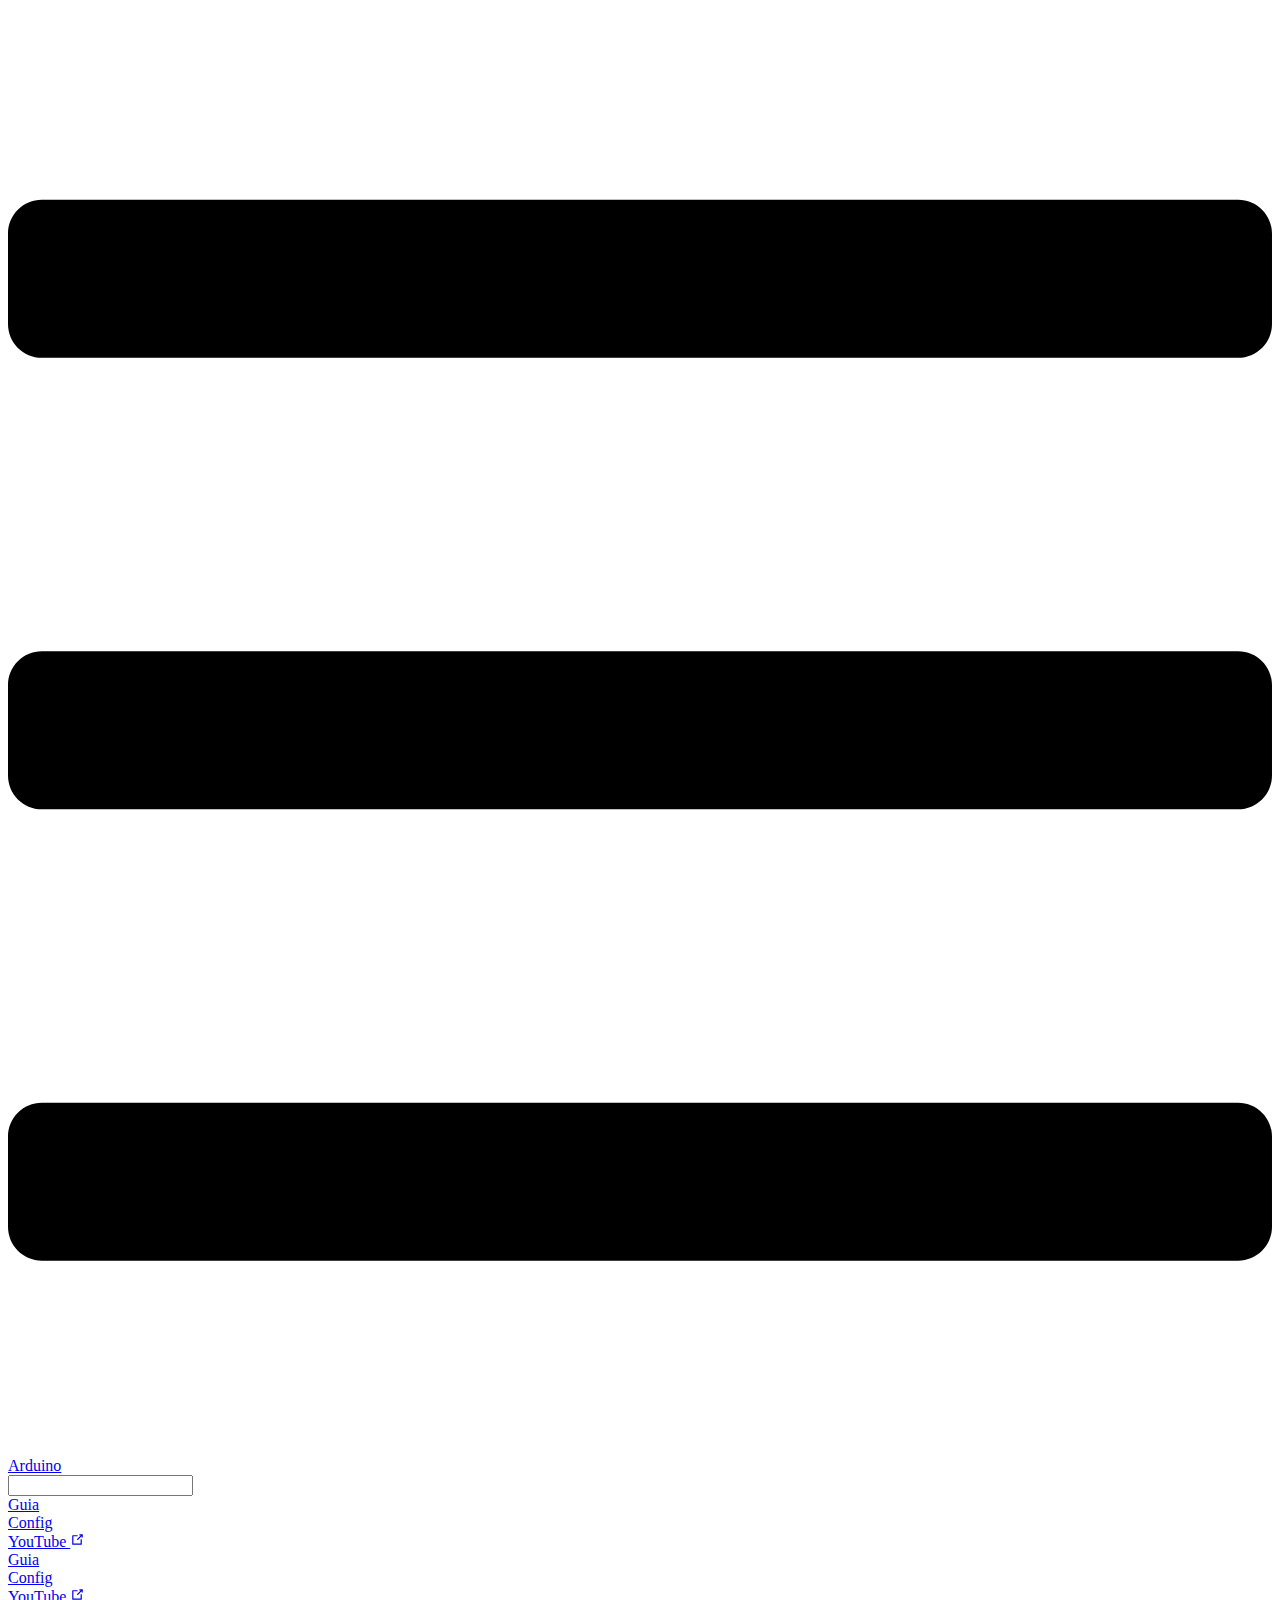
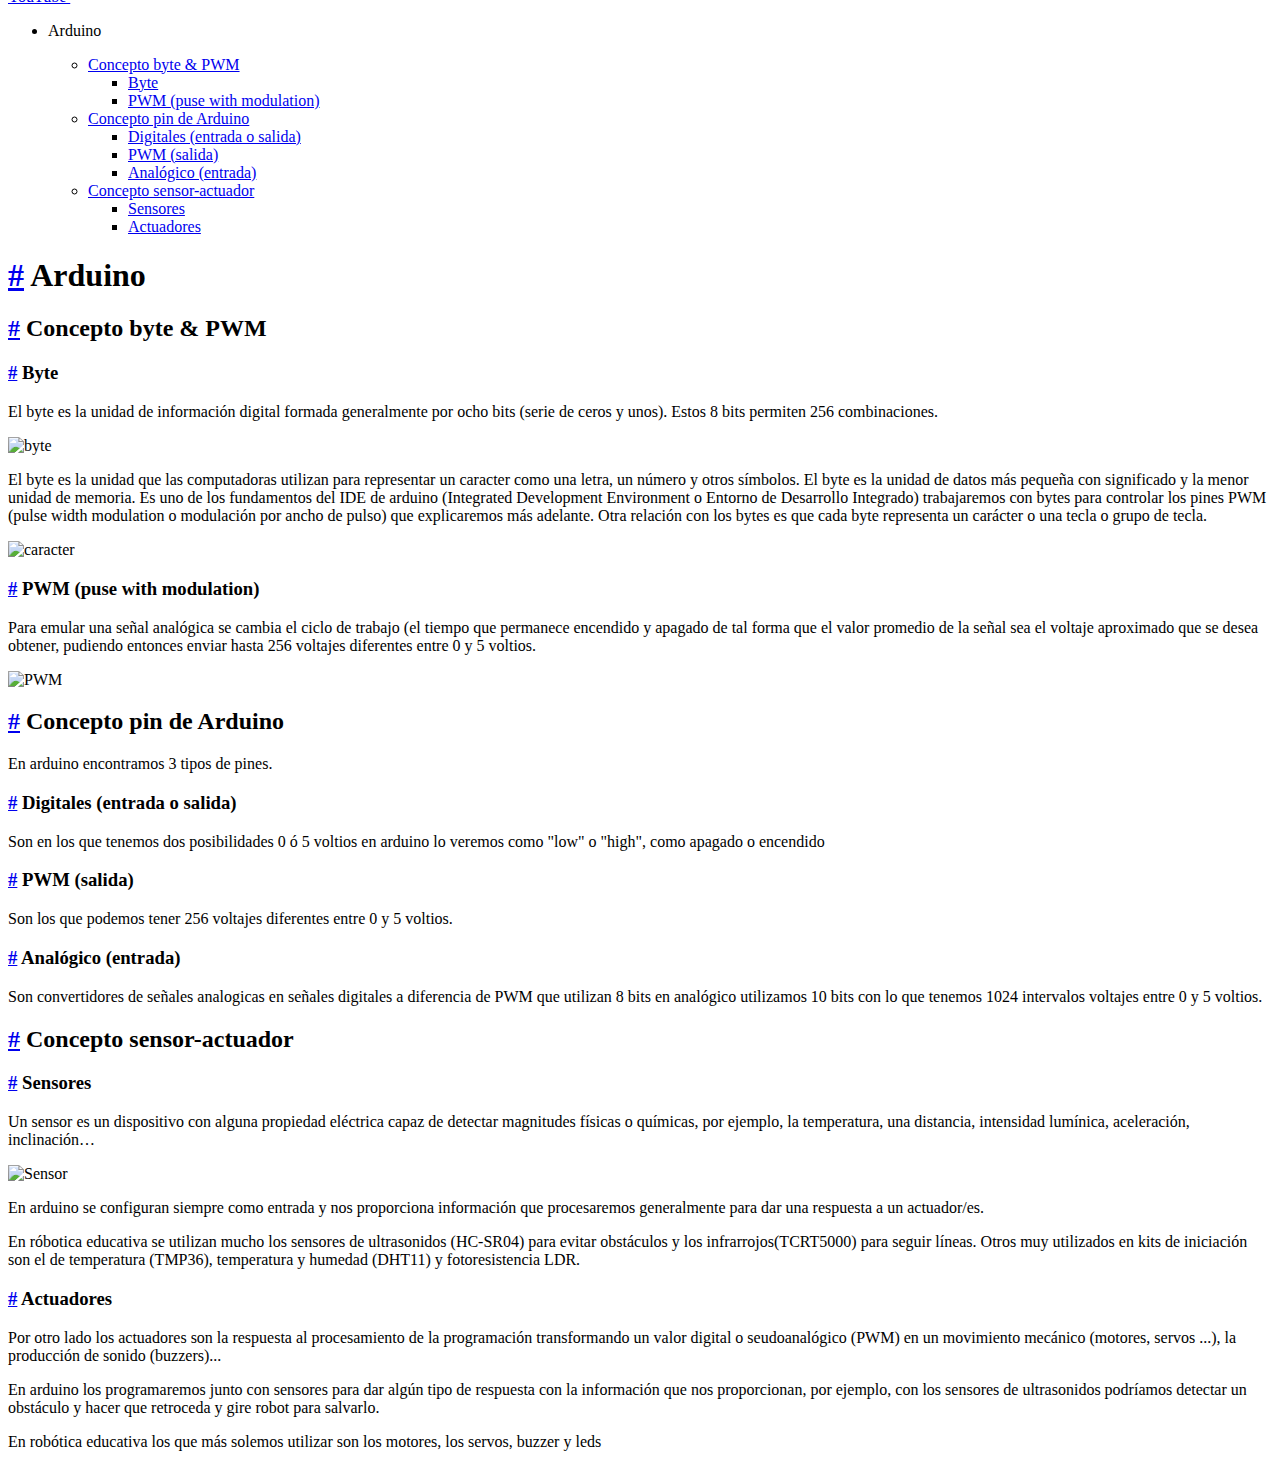
==== docs/guia/index.html @ ab1b209d "docs" ====
<!DOCTYPE html>
<html lang="en-US">
  <head>
    <meta charset="utf-8">
    <meta name="viewport" content="width=device-width,initial-scale=1">
    <title>Arduino | Arduino</title>
    <meta name="description" content="Placa de desarrollo">
    <meta name="theme-color" content="#3eaf7c">
  <meta name="apple-mobile-web-app-capable" content="yes">
  <meta name="apple-mobile-web-app-status-bar-style" content="black">
    
    <link rel="preload" href="/Arduino/assets/css/0.styles.f4d78767.css" as="style"><link rel="preload" href="/Arduino/assets/js/app.392d1b19.js" as="script"><link rel="preload" href="/Arduino/assets/js/2.ee1306f1.js" as="script"><link rel="prefetch" href="/Arduino/assets/js/3.3b786030.js"><link rel="prefetch" href="/Arduino/assets/js/4.f4a33168.js"><link rel="prefetch" href="/Arduino/assets/js/5.04baa6c4.js"><link rel="prefetch" href="/Arduino/assets/js/6.32ebd0c9.js"><link rel="prefetch" href="/Arduino/assets/js/7.33d844ec.js">
    <link rel="stylesheet" href="/Arduino/assets/css/0.styles.f4d78767.css">
  </head>
  <body>
    <div id="app" data-server-rendered="true"><div class="theme-container"><header class="navbar"><div class="sidebar-button"><svg xmlns="http://www.w3.org/2000/svg" aria-hidden="true" role="img" viewBox="0 0 448 512" class="icon"><path fill="currentColor" d="M436 124H12c-6.627 0-12-5.373-12-12V80c0-6.627 5.373-12 12-12h424c6.627 0 12 5.373 12 12v32c0 6.627-5.373 12-12 12zm0 160H12c-6.627 0-12-5.373-12-12v-32c0-6.627 5.373-12 12-12h424c6.627 0 12 5.373 12 12v32c0 6.627-5.373 12-12 12zm0 160H12c-6.627 0-12-5.373-12-12v-32c0-6.627 5.373-12 12-12h424c6.627 0 12 5.373 12 12v32c0 6.627-5.373 12-12 12z"></path></svg></div> <a href="/Arduino/" class="home-link router-link-active"><!----> <span class="site-name">Arduino</span></a> <div class="links" style="max-width:nullpx;"><div class="search-box"><input aria-label="Search" autocomplete="off" spellcheck="false" value=""> <!----></div> <nav class="nav-links can-hide"><div class="nav-item"><a href="/Arduino/guia/" aria-current="page" class="nav-link router-link-exact-active router-link-active">Guia</a></div><div class="nav-item"><a href="/Arduino/config/" class="nav-link">Config</a></div><div class="nav-item"><a href="https://v1.vuepress.vuejs.org" target="_blank" rel="noopener noreferrer" class="nav-link external">
  YouTube
  <svg xmlns="http://www.w3.org/2000/svg" aria-hidden="true" x="0px" y="0px" viewBox="0 0 100 100" width="15" height="15" class="icon outbound"><path fill="currentColor" d="M18.8,85.1h56l0,0c2.2,0,4-1.8,4-4v-32h-8v28h-48v-48h28v-8h-32l0,0c-2.2,0-4,1.8-4,4v56C14.8,83.3,16.6,85.1,18.8,85.1z"></path> <polygon fill="currentColor" points="45.7,48.7 51.3,54.3 77.2,28.5 77.2,37.2 85.2,37.2 85.2,14.9 62.8,14.9 62.8,22.9 71.5,22.9"></polygon></svg></a></div> <!----></nav></div></header> <div class="sidebar-mask"></div> <div class="sidebar"><nav class="nav-links"><div class="nav-item"><a href="/Arduino/guia/" aria-current="page" class="nav-link router-link-exact-active router-link-active">Guia</a></div><div class="nav-item"><a href="/Arduino/config/" class="nav-link">Config</a></div><div class="nav-item"><a href="https://v1.vuepress.vuejs.org" target="_blank" rel="noopener noreferrer" class="nav-link external">
  YouTube
  <svg xmlns="http://www.w3.org/2000/svg" aria-hidden="true" x="0px" y="0px" viewBox="0 0 100 100" width="15" height="15" class="icon outbound"><path fill="currentColor" d="M18.8,85.1h56l0,0c2.2,0,4-1.8,4-4v-32h-8v28h-48v-48h28v-8h-32l0,0c-2.2,0-4,1.8-4,4v56C14.8,83.3,16.6,85.1,18.8,85.1z"></path> <polygon fill="currentColor" points="45.7,48.7 51.3,54.3 77.2,28.5 77.2,37.2 85.2,37.2 85.2,14.9 62.8,14.9 62.8,22.9 71.5,22.9"></polygon></svg></a></div> <!----></nav>  <ul class="sidebar-links"><li><div class="sidebar-group first"><p class="sidebar-heading open"><span>Arduino</span> <!----></p> <ul class="sidebar-group-items"><li><a href="/Arduino/guia/#concepto-byte-pwm" class="sidebar-link">Concepto byte &amp; PWM</a><ul class="sidebar-sub-headers"><li class="sidebar-sub-header"><a href="/Arduino/guia/#byte" class="sidebar-link">Byte</a></li><li class="sidebar-sub-header"><a href="/Arduino/guia/#pwm-puse-with-modulation" class="sidebar-link">PWM (puse with modulation)</a></li></ul></li><li><a href="/Arduino/guia/#concepto-pin-de-arduino" class="sidebar-link">Concepto pin de Arduino</a><ul class="sidebar-sub-headers"><li class="sidebar-sub-header"><a href="/Arduino/guia/#digitales-entrada-o-salida" class="sidebar-link">Digitales (entrada o salida)</a></li><li class="sidebar-sub-header"><a href="/Arduino/guia/#pwm-salida" class="sidebar-link">PWM (salida)</a></li><li class="sidebar-sub-header"><a href="/Arduino/guia/#analogico-entrada" class="sidebar-link">Analógico (entrada)</a></li></ul></li><li><a href="/Arduino/guia/#concepto-sensor-actuador" class="sidebar-link">Concepto sensor-actuador</a><ul class="sidebar-sub-headers"><li class="sidebar-sub-header"><a href="/Arduino/guia/#sensores" class="sidebar-link">Sensores</a></li><li class="sidebar-sub-header"><a href="/Arduino/guia/#actuadores" class="sidebar-link">Actuadores</a></li></ul></li></ul></div></li></ul> </div> <div class="page"> <div class="content"><h1 id="arduino"><a href="#arduino" class="header-anchor">#</a> Arduino</h1> <h2 id="concepto-byte-pwm"><a href="#concepto-byte-pwm" class="header-anchor">#</a> Concepto byte &amp; PWM</h2> <h3 id="byte"><a href="#byte" class="header-anchor">#</a> Byte</h3> <p>El byte es la unidad de información digital formada generalmente por ocho bits (serie de ceros y unos). Estos 8 bits permiten 256 combinaciones.</p> <p><img src="/Arduino/assets/img/byte.bcb1bded.png" alt="byte" title="Byte"></p> <p>El byte es la unidad que las computadoras utilizan para representar un caracter como una letra, un número y otros símbolos. El byte es la unidad de datos más pequeña con significado y la menor unidad de memoria. Es uno de los fundamentos del IDE de arduino (Integrated Development Environment o Entorno de Desarrollo Integrado) trabajaremos con bytes para controlar los pines PWM (pulse width modulation o modulación por ancho de pulso) que explicaremos más adelante. Otra relación con los bytes es que cada byte representa un carácter o una tecla o grupo de tecla.</p> <p><img src="/Arduino/assets/img/Caracter.1f4d0022.png" alt="caracter" title="Caracter"></p> <h3 id="pwm-puse-with-modulation"><a href="#pwm-puse-with-modulation" class="header-anchor">#</a> PWM (puse with modulation)</h3> <p>Para emular una señal analógica se cambia el ciclo de trabajo (el tiempo que permanece encendido y apagado de tal forma que el valor promedio de la señal sea el voltaje aproximado que se desea obtener, pudiendo entonces enviar hasta 256 voltajes diferentes entre 0 y 5 voltios.</p> <p><img src="/Arduino/assets/img/PWM.d1e56f66.gif" alt="PWM" title="PWM"></p> <h2 id="concepto-pin-de-arduino"><a href="#concepto-pin-de-arduino" class="header-anchor">#</a> Concepto pin de Arduino</h2> <p>En arduino encontramos 3 tipos de pines.</p> <h3 id="digitales-entrada-o-salida"><a href="#digitales-entrada-o-salida" class="header-anchor">#</a> Digitales (entrada o salida)</h3> <p>Son en los que tenemos dos posibilidades 0 ó 5 voltios en arduino lo veremos como &quot;low&quot; o &quot;high&quot;, como apagado o encendido</p> <h3 id="pwm-salida"><a href="#pwm-salida" class="header-anchor">#</a> PWM (salida)</h3> <p>Son los que podemos tener 256 voltajes diferentes entre 0 y 5 voltios.</p> <h3 id="analogico-entrada"><a href="#analogico-entrada" class="header-anchor">#</a> Analógico (entrada)</h3> <p>Son convertidores de señales analogicas en señales digitales a diferencia de PWM que utilizan 8 bits en analógico utilizamos 10 bits con lo que tenemos 1024 intervalos voltajes entre 0 y 5 voltios.</p> <h2 id="concepto-sensor-actuador"><a href="#concepto-sensor-actuador" class="header-anchor">#</a> Concepto sensor-actuador</h2> <h3 id="sensores"><a href="#sensores" class="header-anchor">#</a> Sensores</h3> <p>Un sensor es un dispositivo con alguna propiedad eléctrica capaz de detectar magnitudes físicas o químicas, por ejemplo, la temperatura, una distancia, intensidad lumínica, aceleración, inclinación…</p> <p><img src="/Arduino/assets/img/sensores.abfdedea.png" alt="Sensor" title="Sensores"></p> <p>En arduino se configuran siempre como entrada y nos proporciona información que procesaremos generalmente para dar una respuesta a un actuador/es.</p> <p>En róbotica educativa se utilizan mucho los sensores de ultrasonidos (HC-SR04) para evitar obstáculos y los infrarrojos(TCRT5000) para seguir líneas. Otros muy utilizados en kits de iniciación son el de temperatura (TMP36), temperatura y humedad (DHT11) y fotoresistencia LDR.</p> <h3 id="actuadores"><a href="#actuadores" class="header-anchor">#</a> Actuadores</h3> <p>Por otro lado los actuadores son la respuesta al procesamiento de la programación transformando un valor digital o seudoanalógico (PWM) en un movimiento mecánico (motores, servos ...), la producción de sonido (buzzers)...</p> <p>En arduino los programaremos junto con sensores para dar algún tipo de respuesta con la información que nos proporcionan, por ejemplo, con los sensores de ultrasonidos podríamos detectar un obstáculo y hacer que retroceda y gire robot para salvarlo.</p> <p>En robótica educativa los que más solemos utilizar son los motores, los servos, buzzer y leds</p></div> <div class="page-edit"><!----> <!----></div> <!----> </div> <!----></div></div>
    <script src="/Arduino/assets/js/app.392d1b19.js" defer></script><script src="/Arduino/assets/js/2.ee1306f1.js" defer></script>
  </body>
</html>
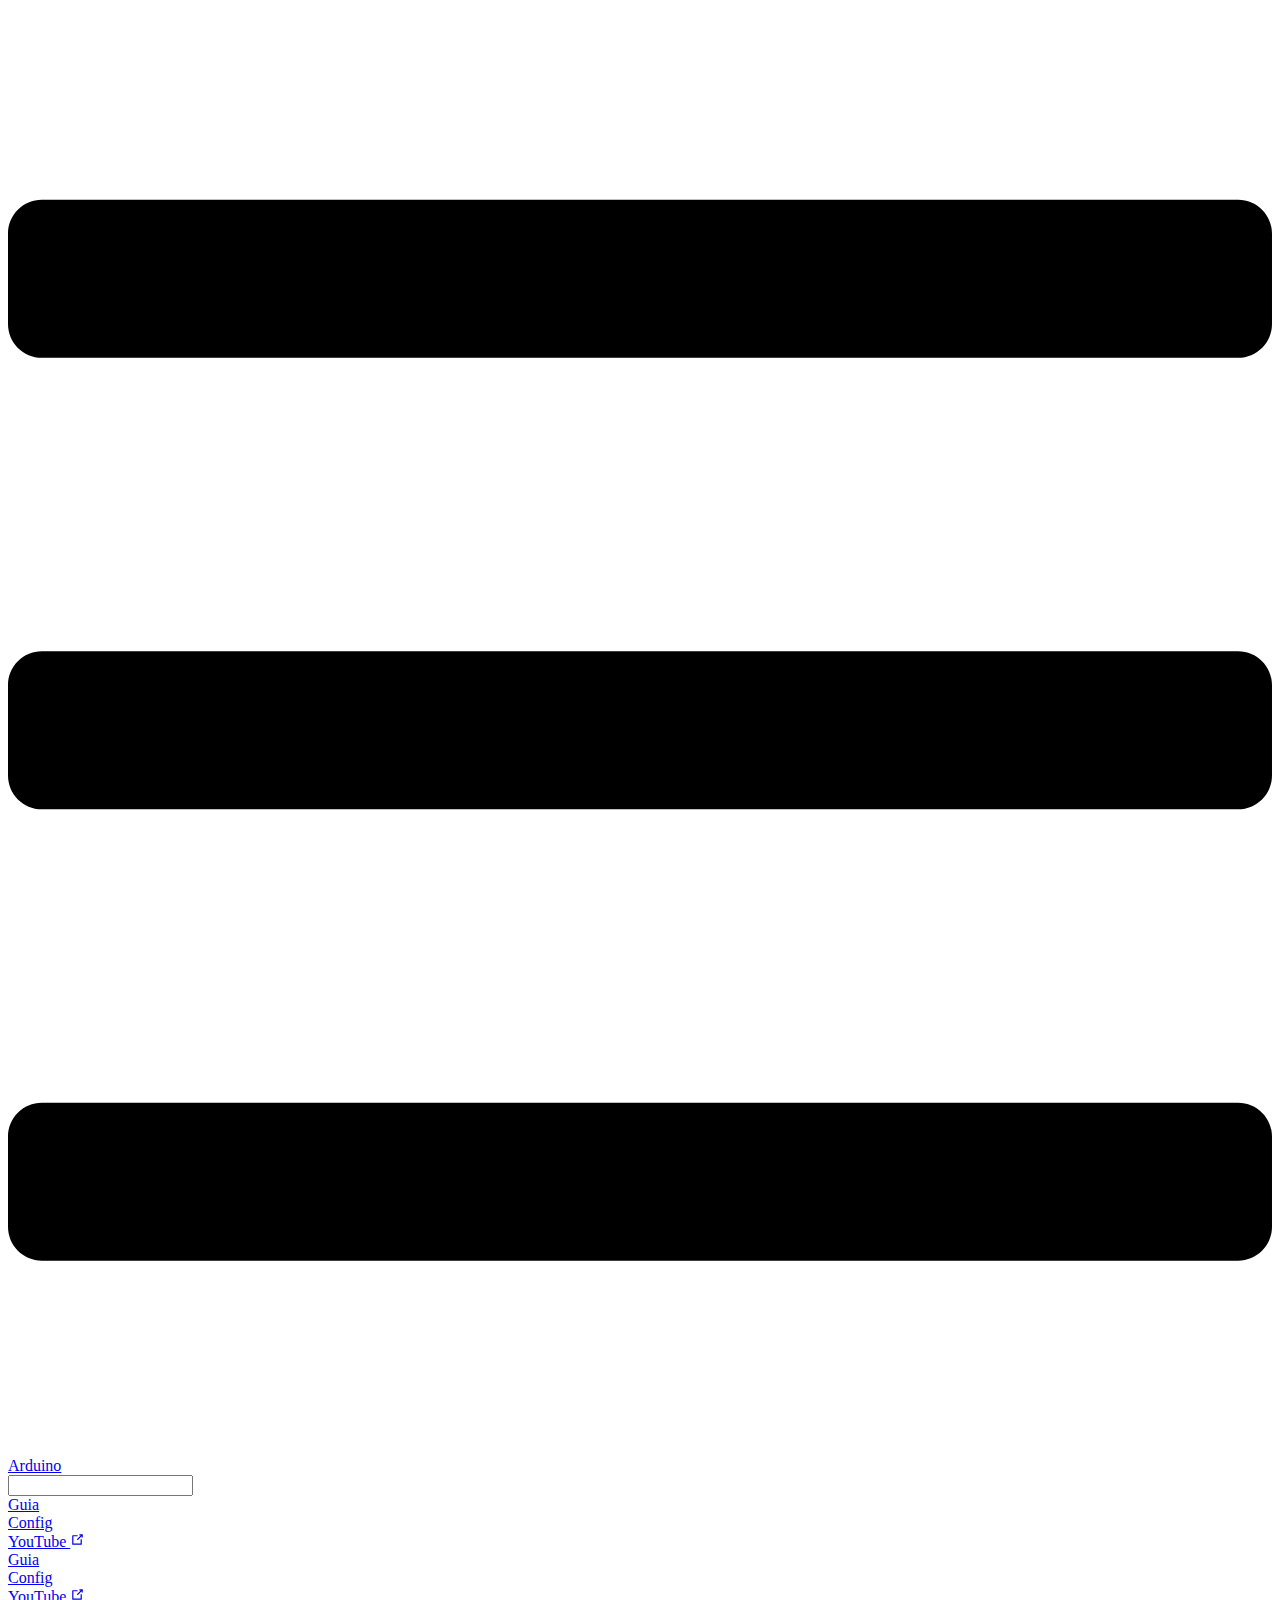
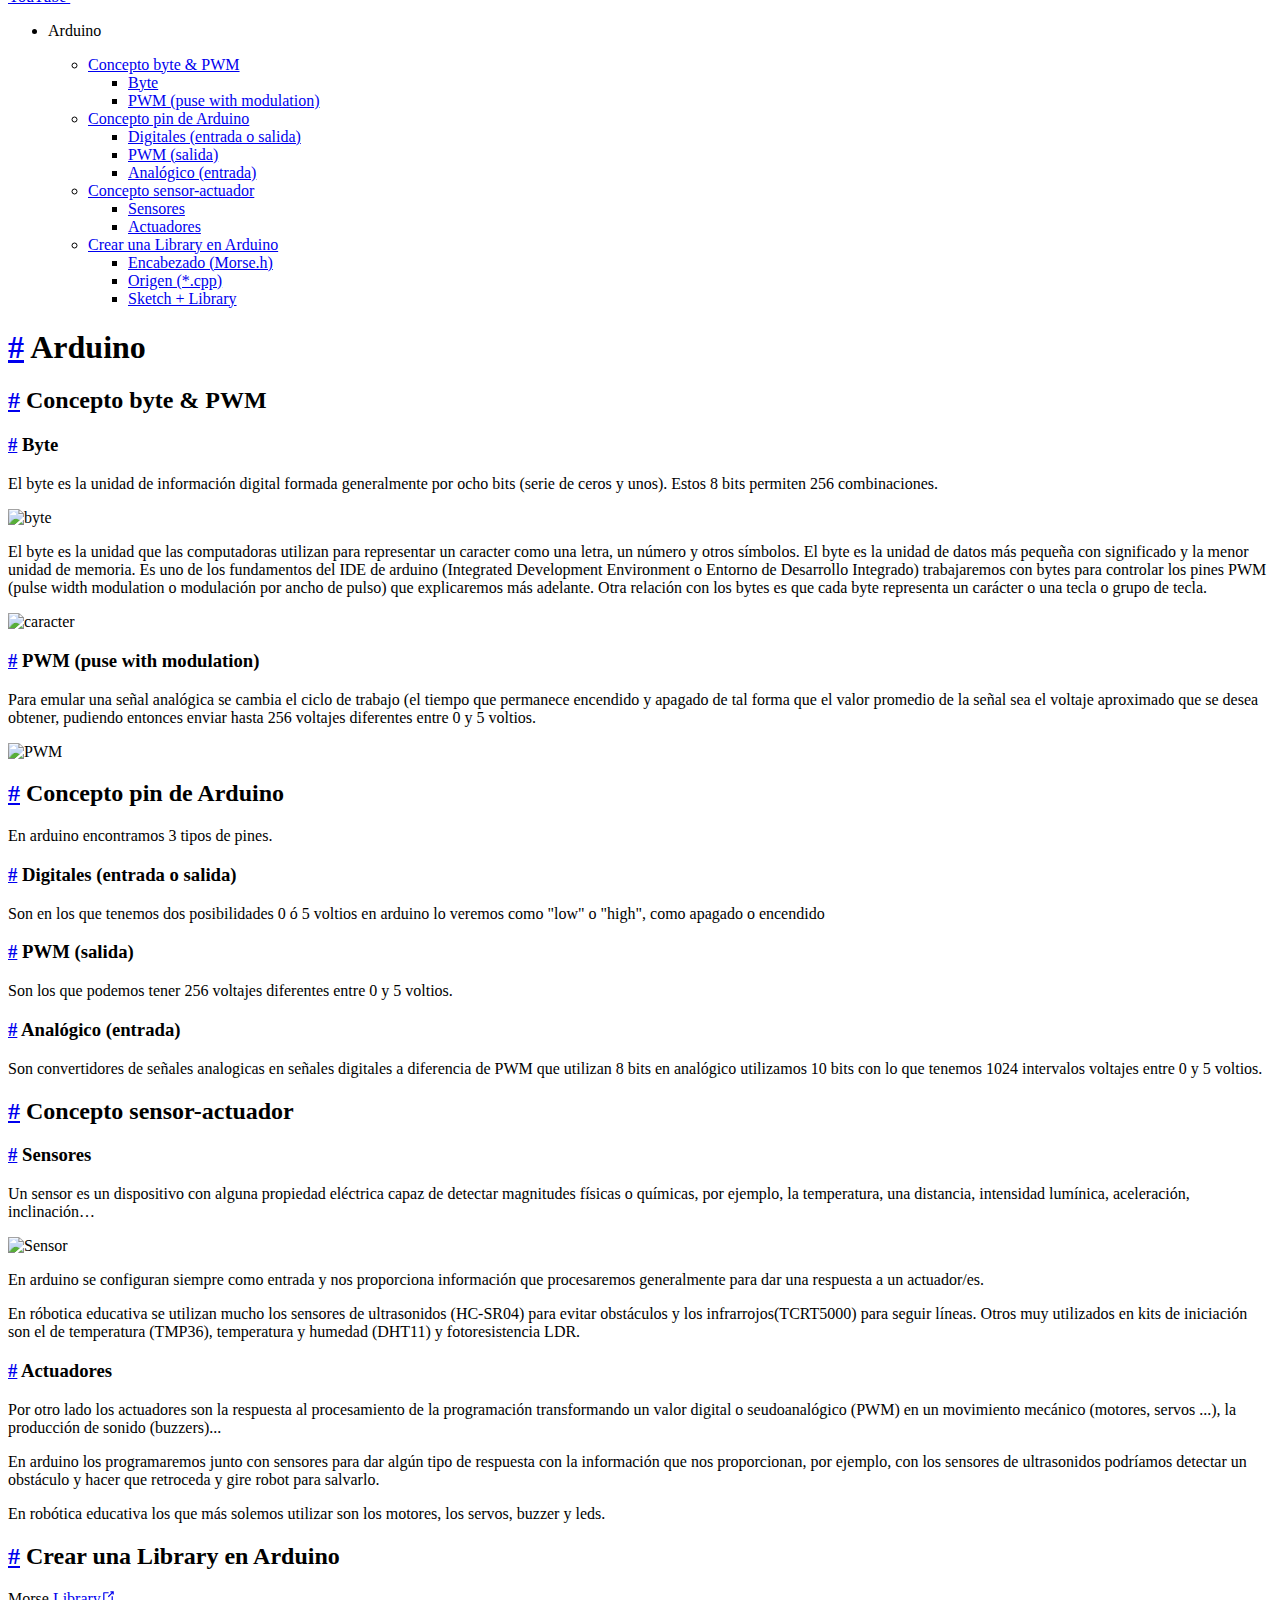
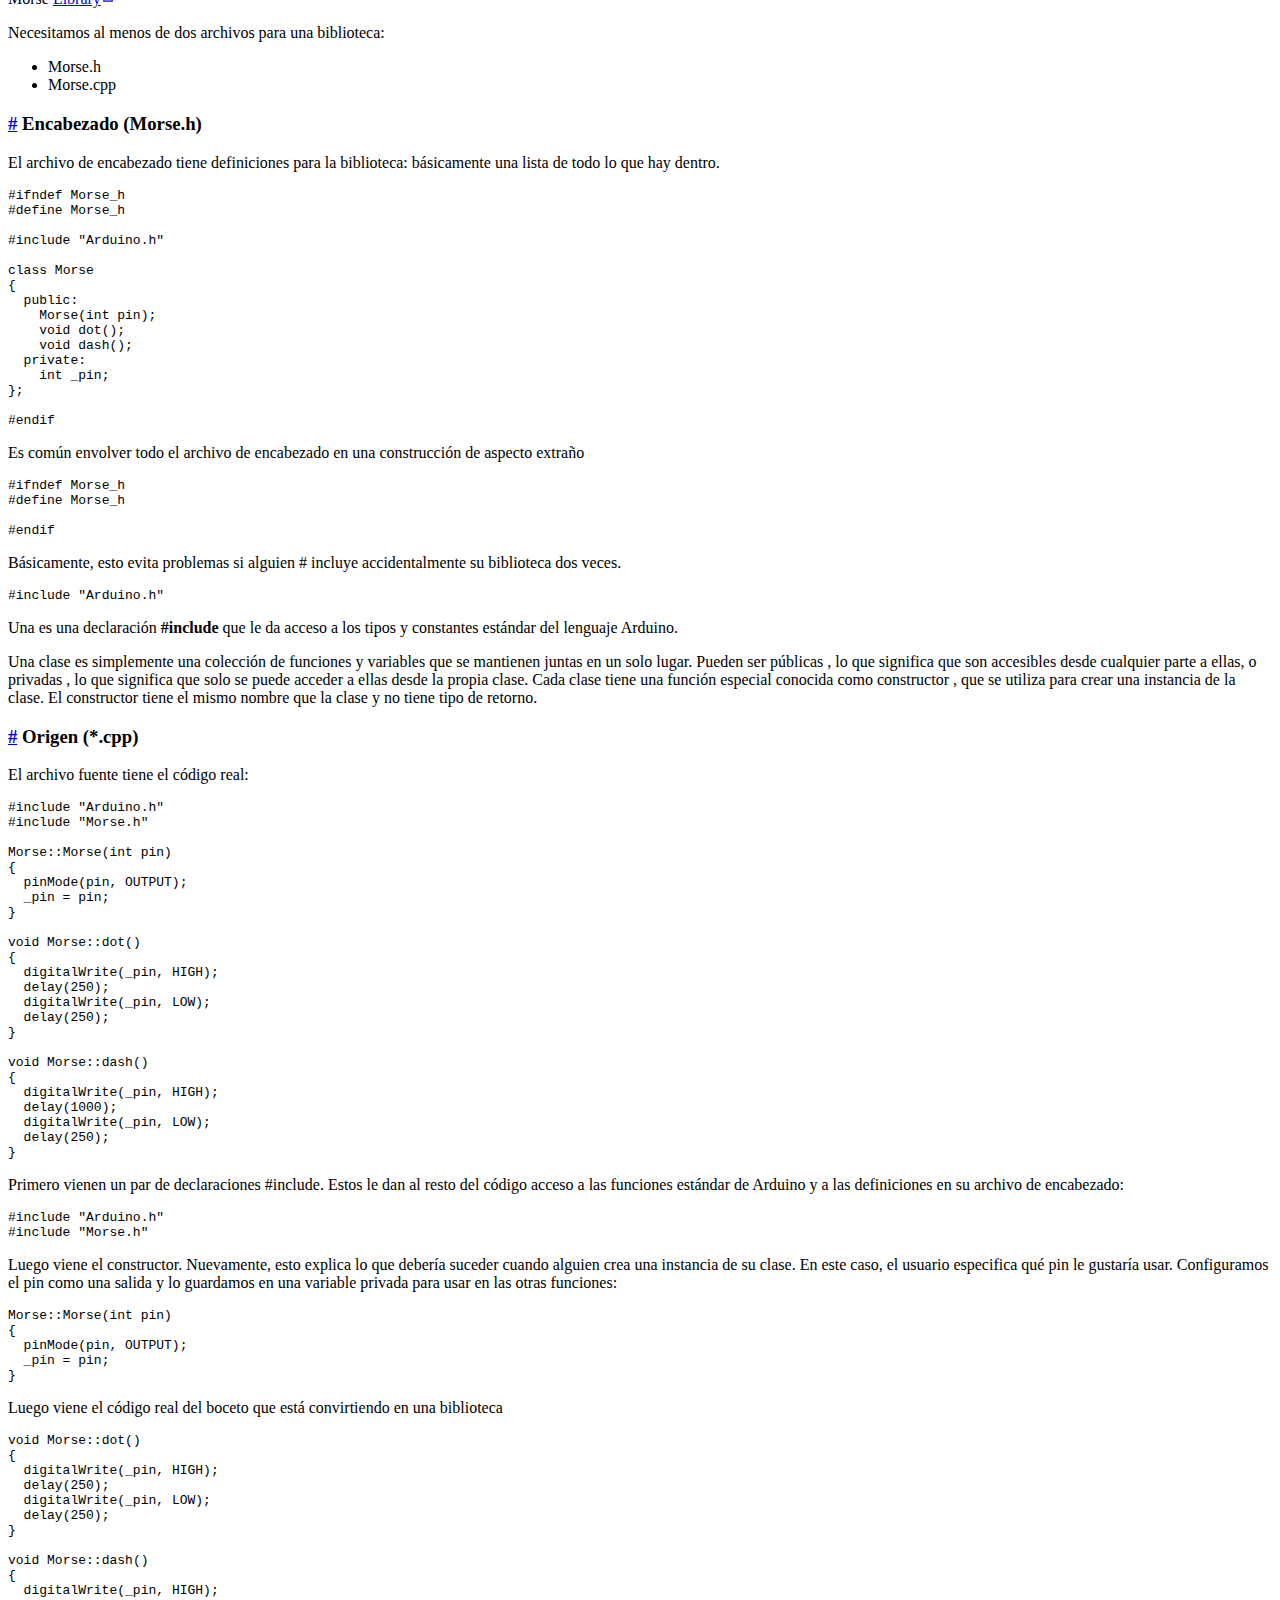
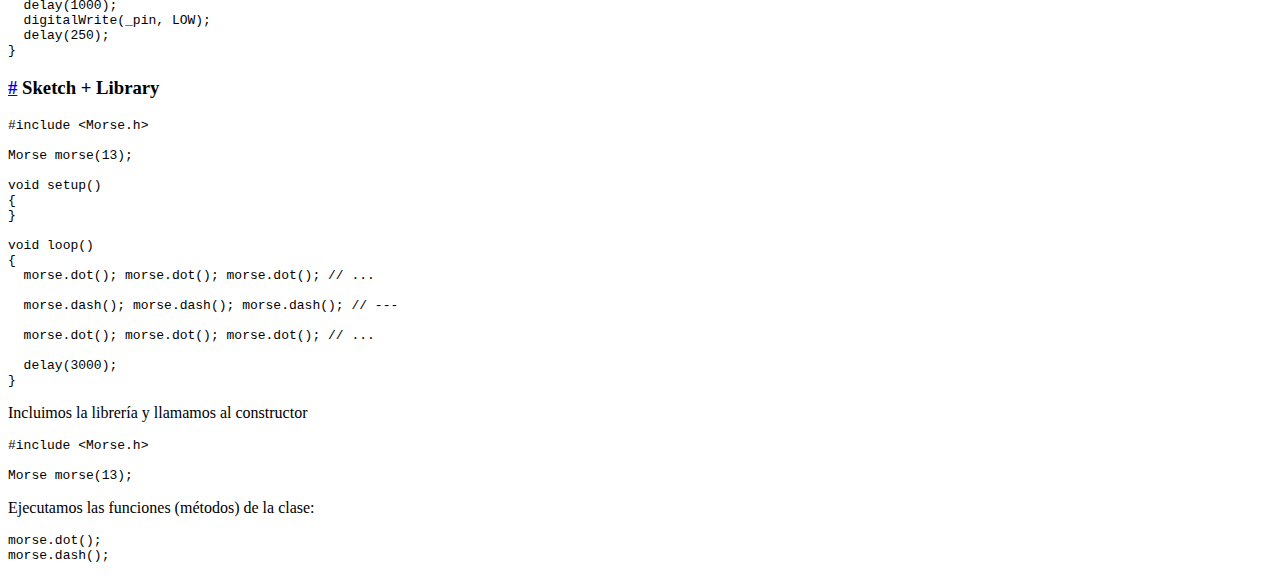
==== commit 709dbc34: "biblioteca" ====
--- a/docs/guia/index.html
+++ b/docs/guia/index.html
@@ -9,7 +9,7 @@
   <meta name="apple-mobile-web-app-capable" content="yes">
   <meta name="apple-mobile-web-app-status-bar-style" content="black">
     
-    <link rel="preload" href="/Arduino/assets/css/0.styles.f4d78767.css" as="style"><link rel="preload" href="/Arduino/assets/js/app.392d1b19.js" as="script"><link rel="preload" href="/Arduino/assets/js/2.ee1306f1.js" as="script"><link rel="prefetch" href="/Arduino/assets/js/3.3b786030.js"><link rel="prefetch" href="/Arduino/assets/js/4.f4a33168.js"><link rel="prefetch" href="/Arduino/assets/js/5.04baa6c4.js"><link rel="prefetch" href="/Arduino/assets/js/6.32ebd0c9.js"><link rel="prefetch" href="/Arduino/assets/js/7.33d844ec.js">
+    <link rel="preload" href="/Arduino/assets/css/0.styles.f4d78767.css" as="style"><link rel="preload" href="/Arduino/assets/js/app.bd52ea68.js" as="script"><link rel="preload" href="/Arduino/assets/js/2.2c1e429b.js" as="script"><link rel="prefetch" href="/Arduino/assets/js/3.3b786030.js"><link rel="prefetch" href="/Arduino/assets/js/4.f4a33168.js"><link rel="prefetch" href="/Arduino/assets/js/5.04baa6c4.js"><link rel="prefetch" href="/Arduino/assets/js/6.32ebd0c9.js"><link rel="prefetch" href="/Arduino/assets/js/7.33d844ec.js">
     <link rel="stylesheet" href="/Arduino/assets/css/0.styles.f4d78767.css">
   </head>
   <body>
@@ -17,7 +17,97 @@
   YouTube
   <svg xmlns="http://www.w3.org/2000/svg" aria-hidden="true" x="0px" y="0px" viewBox="0 0 100 100" width="15" height="15" class="icon outbound"><path fill="currentColor" d="M18.8,85.1h56l0,0c2.2,0,4-1.8,4-4v-32h-8v28h-48v-48h28v-8h-32l0,0c-2.2,0-4,1.8-4,4v56C14.8,83.3,16.6,85.1,18.8,85.1z"></path> <polygon fill="currentColor" points="45.7,48.7 51.3,54.3 77.2,28.5 77.2,37.2 85.2,37.2 85.2,14.9 62.8,14.9 62.8,22.9 71.5,22.9"></polygon></svg></a></div> <!----></nav></div></header> <div class="sidebar-mask"></div> <div class="sidebar"><nav class="nav-links"><div class="nav-item"><a href="/Arduino/guia/" aria-current="page" class="nav-link router-link-exact-active router-link-active">Guia</a></div><div class="nav-item"><a href="/Arduino/config/" class="nav-link">Config</a></div><div class="nav-item"><a href="https://v1.vuepress.vuejs.org" target="_blank" rel="noopener noreferrer" class="nav-link external">
   YouTube
-  <svg xmlns="http://www.w3.org/2000/svg" aria-hidden="true" x="0px" y="0px" viewBox="0 0 100 100" width="15" height="15" class="icon outbound"><path fill="currentColor" d="M18.8,85.1h56l0,0c2.2,0,4-1.8,4-4v-32h-8v28h-48v-48h28v-8h-32l0,0c-2.2,0-4,1.8-4,4v56C14.8,83.3,16.6,85.1,18.8,85.1z"></path> <polygon fill="currentColor" points="45.7,48.7 51.3,54.3 77.2,28.5 77.2,37.2 85.2,37.2 85.2,14.9 62.8,14.9 62.8,22.9 71.5,22.9"></polygon></svg></a></div> <!----></nav>  <ul class="sidebar-links"><li><div class="sidebar-group first"><p class="sidebar-heading open"><span>Arduino</span> <!----></p> <ul class="sidebar-group-items"><li><a href="/Arduino/guia/#concepto-byte-pwm" class="sidebar-link">Concepto byte &amp; PWM</a><ul class="sidebar-sub-headers"><li class="sidebar-sub-header"><a href="/Arduino/guia/#byte" class="sidebar-link">Byte</a></li><li class="sidebar-sub-header"><a href="/Arduino/guia/#pwm-puse-with-modulation" class="sidebar-link">PWM (puse with modulation)</a></li></ul></li><li><a href="/Arduino/guia/#concepto-pin-de-arduino" class="sidebar-link">Concepto pin de Arduino</a><ul class="sidebar-sub-headers"><li class="sidebar-sub-header"><a href="/Arduino/guia/#digitales-entrada-o-salida" class="sidebar-link">Digitales (entrada o salida)</a></li><li class="sidebar-sub-header"><a href="/Arduino/guia/#pwm-salida" class="sidebar-link">PWM (salida)</a></li><li class="sidebar-sub-header"><a href="/Arduino/guia/#analogico-entrada" class="sidebar-link">Analógico (entrada)</a></li></ul></li><li><a href="/Arduino/guia/#concepto-sensor-actuador" class="sidebar-link">Concepto sensor-actuador</a><ul class="sidebar-sub-headers"><li class="sidebar-sub-header"><a href="/Arduino/guia/#sensores" class="sidebar-link">Sensores</a></li><li class="sidebar-sub-header"><a href="/Arduino/guia/#actuadores" class="sidebar-link">Actuadores</a></li></ul></li></ul></div></li></ul> </div> <div class="page"> <div class="content"><h1 id="arduino"><a href="#arduino" class="header-anchor">#</a> Arduino</h1> <h2 id="concepto-byte-pwm"><a href="#concepto-byte-pwm" class="header-anchor">#</a> Concepto byte &amp; PWM</h2> <h3 id="byte"><a href="#byte" class="header-anchor">#</a> Byte</h3> <p>El byte es la unidad de información digital formada generalmente por ocho bits (serie de ceros y unos). Estos 8 bits permiten 256 combinaciones.</p> <p><img src="/Arduino/assets/img/byte.bcb1bded.png" alt="byte" title="Byte"></p> <p>El byte es la unidad que las computadoras utilizan para representar un caracter como una letra, un número y otros símbolos. El byte es la unidad de datos más pequeña con significado y la menor unidad de memoria. Es uno de los fundamentos del IDE de arduino (Integrated Development Environment o Entorno de Desarrollo Integrado) trabajaremos con bytes para controlar los pines PWM (pulse width modulation o modulación por ancho de pulso) que explicaremos más adelante. Otra relación con los bytes es que cada byte representa un carácter o una tecla o grupo de tecla.</p> <p><img src="/Arduino/assets/img/Caracter.1f4d0022.png" alt="caracter" title="Caracter"></p> <h3 id="pwm-puse-with-modulation"><a href="#pwm-puse-with-modulation" class="header-anchor">#</a> PWM (puse with modulation)</h3> <p>Para emular una señal analógica se cambia el ciclo de trabajo (el tiempo que permanece encendido y apagado de tal forma que el valor promedio de la señal sea el voltaje aproximado que se desea obtener, pudiendo entonces enviar hasta 256 voltajes diferentes entre 0 y 5 voltios.</p> <p><img src="/Arduino/assets/img/PWM.d1e56f66.gif" alt="PWM" title="PWM"></p> <h2 id="concepto-pin-de-arduino"><a href="#concepto-pin-de-arduino" class="header-anchor">#</a> Concepto pin de Arduino</h2> <p>En arduino encontramos 3 tipos de pines.</p> <h3 id="digitales-entrada-o-salida"><a href="#digitales-entrada-o-salida" class="header-anchor">#</a> Digitales (entrada o salida)</h3> <p>Son en los que tenemos dos posibilidades 0 ó 5 voltios en arduino lo veremos como &quot;low&quot; o &quot;high&quot;, como apagado o encendido</p> <h3 id="pwm-salida"><a href="#pwm-salida" class="header-anchor">#</a> PWM (salida)</h3> <p>Son los que podemos tener 256 voltajes diferentes entre 0 y 5 voltios.</p> <h3 id="analogico-entrada"><a href="#analogico-entrada" class="header-anchor">#</a> Analógico (entrada)</h3> <p>Son convertidores de señales analogicas en señales digitales a diferencia de PWM que utilizan 8 bits en analógico utilizamos 10 bits con lo que tenemos 1024 intervalos voltajes entre 0 y 5 voltios.</p> <h2 id="concepto-sensor-actuador"><a href="#concepto-sensor-actuador" class="header-anchor">#</a> Concepto sensor-actuador</h2> <h3 id="sensores"><a href="#sensores" class="header-anchor">#</a> Sensores</h3> <p>Un sensor es un dispositivo con alguna propiedad eléctrica capaz de detectar magnitudes físicas o químicas, por ejemplo, la temperatura, una distancia, intensidad lumínica, aceleración, inclinación…</p> <p><img src="/Arduino/assets/img/sensores.abfdedea.png" alt="Sensor" title="Sensores"></p> <p>En arduino se configuran siempre como entrada y nos proporciona información que procesaremos generalmente para dar una respuesta a un actuador/es.</p> <p>En róbotica educativa se utilizan mucho los sensores de ultrasonidos (HC-SR04) para evitar obstáculos y los infrarrojos(TCRT5000) para seguir líneas. Otros muy utilizados en kits de iniciación son el de temperatura (TMP36), temperatura y humedad (DHT11) y fotoresistencia LDR.</p> <h3 id="actuadores"><a href="#actuadores" class="header-anchor">#</a> Actuadores</h3> <p>Por otro lado los actuadores son la respuesta al procesamiento de la programación transformando un valor digital o seudoanalógico (PWM) en un movimiento mecánico (motores, servos ...), la producción de sonido (buzzers)...</p> <p>En arduino los programaremos junto con sensores para dar algún tipo de respuesta con la información que nos proporcionan, por ejemplo, con los sensores de ultrasonidos podríamos detectar un obstáculo y hacer que retroceda y gire robot para salvarlo.</p> <p>En robótica educativa los que más solemos utilizar son los motores, los servos, buzzer y leds</p></div> <div class="page-edit"><!----> <!----></div> <!----> </div> <!----></div></div>
-    <script src="/Arduino/assets/js/app.392d1b19.js" defer></script><script src="/Arduino/assets/js/2.ee1306f1.js" defer></script>
+  <svg xmlns="http://www.w3.org/2000/svg" aria-hidden="true" x="0px" y="0px" viewBox="0 0 100 100" width="15" height="15" class="icon outbound"><path fill="currentColor" d="M18.8,85.1h56l0,0c2.2,0,4-1.8,4-4v-32h-8v28h-48v-48h28v-8h-32l0,0c-2.2,0-4,1.8-4,4v56C14.8,83.3,16.6,85.1,18.8,85.1z"></path> <polygon fill="currentColor" points="45.7,48.7 51.3,54.3 77.2,28.5 77.2,37.2 85.2,37.2 85.2,14.9 62.8,14.9 62.8,22.9 71.5,22.9"></polygon></svg></a></div> <!----></nav>  <ul class="sidebar-links"><li><div class="sidebar-group first"><p class="sidebar-heading open"><span>Arduino</span> <!----></p> <ul class="sidebar-group-items"><li><a href="/Arduino/guia/#concepto-byte-pwm" class="sidebar-link">Concepto byte &amp; PWM</a><ul class="sidebar-sub-headers"><li class="sidebar-sub-header"><a href="/Arduino/guia/#byte" class="sidebar-link">Byte</a></li><li class="sidebar-sub-header"><a href="/Arduino/guia/#pwm-puse-with-modulation" class="sidebar-link">PWM (puse with modulation)</a></li></ul></li><li><a href="/Arduino/guia/#concepto-pin-de-arduino" class="sidebar-link">Concepto pin de Arduino</a><ul class="sidebar-sub-headers"><li class="sidebar-sub-header"><a href="/Arduino/guia/#digitales-entrada-o-salida" class="sidebar-link">Digitales (entrada o salida)</a></li><li class="sidebar-sub-header"><a href="/Arduino/guia/#pwm-salida" class="sidebar-link">PWM (salida)</a></li><li class="sidebar-sub-header"><a href="/Arduino/guia/#analogico-entrada" class="sidebar-link">Analógico (entrada)</a></li></ul></li><li><a href="/Arduino/guia/#concepto-sensor-actuador" class="sidebar-link">Concepto sensor-actuador</a><ul class="sidebar-sub-headers"><li class="sidebar-sub-header"><a href="/Arduino/guia/#sensores" class="sidebar-link">Sensores</a></li><li class="sidebar-sub-header"><a href="/Arduino/guia/#actuadores" class="sidebar-link">Actuadores</a></li></ul></li><li><a href="/Arduino/guia/#crear-una-library-en-arduino" class="sidebar-link">Crear una Library en Arduino</a><ul class="sidebar-sub-headers"><li class="sidebar-sub-header"><a href="/Arduino/guia/#encabezado-morse-h" class="sidebar-link">Encabezado (Morse.h)</a></li><li class="sidebar-sub-header"><a href="/Arduino/guia/#origen-cpp" class="sidebar-link">Origen (*.cpp)</a></li><li class="sidebar-sub-header"><a href="/Arduino/guia/#sketch-library" class="sidebar-link">Sketch + Library</a></li></ul></li></ul></div></li></ul> </div> <div class="page"> <div class="content"><h1 id="arduino"><a href="#arduino" class="header-anchor">#</a> Arduino</h1> <h2 id="concepto-byte-pwm"><a href="#concepto-byte-pwm" class="header-anchor">#</a> Concepto byte &amp; PWM</h2> <h3 id="byte"><a href="#byte" class="header-anchor">#</a> Byte</h3> <p>El byte es la unidad de información digital formada generalmente por ocho bits (serie de ceros y unos). Estos 8 bits permiten 256 combinaciones.</p> <p><img src="/Arduino/assets/img/byte.bcb1bded.png" alt="byte" title="Byte"></p> <p>El byte es la unidad que las computadoras utilizan para representar un caracter como una letra, un número y otros símbolos. El byte es la unidad de datos más pequeña con significado y la menor unidad de memoria. Es uno de los fundamentos del IDE de arduino (Integrated Development Environment o Entorno de Desarrollo Integrado) trabajaremos con bytes para controlar los pines PWM (pulse width modulation o modulación por ancho de pulso) que explicaremos más adelante. Otra relación con los bytes es que cada byte representa un carácter o una tecla o grupo de tecla.</p> <p><img src="/Arduino/assets/img/Caracter.1f4d0022.png" alt="caracter" title="Caracter"></p> <h3 id="pwm-puse-with-modulation"><a href="#pwm-puse-with-modulation" class="header-anchor">#</a> PWM (puse with modulation)</h3> <p>Para emular una señal analógica se cambia el ciclo de trabajo (el tiempo que permanece encendido y apagado de tal forma que el valor promedio de la señal sea el voltaje aproximado que se desea obtener, pudiendo entonces enviar hasta 256 voltajes diferentes entre 0 y 5 voltios.</p> <p><img src="/Arduino/assets/img/PWM.d1e56f66.gif" alt="PWM" title="PWM"></p> <h2 id="concepto-pin-de-arduino"><a href="#concepto-pin-de-arduino" class="header-anchor">#</a> Concepto pin de Arduino</h2> <p>En arduino encontramos 3 tipos de pines.</p> <h3 id="digitales-entrada-o-salida"><a href="#digitales-entrada-o-salida" class="header-anchor">#</a> Digitales (entrada o salida)</h3> <p>Son en los que tenemos dos posibilidades 0 ó 5 voltios en arduino lo veremos como &quot;low&quot; o &quot;high&quot;, como apagado o encendido</p> <h3 id="pwm-salida"><a href="#pwm-salida" class="header-anchor">#</a> PWM (salida)</h3> <p>Son los que podemos tener 256 voltajes diferentes entre 0 y 5 voltios.</p> <h3 id="analogico-entrada"><a href="#analogico-entrada" class="header-anchor">#</a> Analógico (entrada)</h3> <p>Son convertidores de señales analogicas en señales digitales a diferencia de PWM que utilizan 8 bits en analógico utilizamos 10 bits con lo que tenemos 1024 intervalos voltajes entre 0 y 5 voltios.</p> <h2 id="concepto-sensor-actuador"><a href="#concepto-sensor-actuador" class="header-anchor">#</a> Concepto sensor-actuador</h2> <h3 id="sensores"><a href="#sensores" class="header-anchor">#</a> Sensores</h3> <p>Un sensor es un dispositivo con alguna propiedad eléctrica capaz de detectar magnitudes físicas o químicas, por ejemplo, la temperatura, una distancia, intensidad lumínica, aceleración, inclinación…</p> <p><img src="/Arduino/assets/img/sensores.abfdedea.png" alt="Sensor" title="Sensores"></p> <p>En arduino se configuran siempre como entrada y nos proporciona información que procesaremos generalmente para dar una respuesta a un actuador/es.</p> <p>En róbotica educativa se utilizan mucho los sensores de ultrasonidos (HC-SR04) para evitar obstáculos y los infrarrojos(TCRT5000) para seguir líneas. Otros muy utilizados en kits de iniciación son el de temperatura (TMP36), temperatura y humedad (DHT11) y fotoresistencia LDR.</p> <h3 id="actuadores"><a href="#actuadores" class="header-anchor">#</a> Actuadores</h3> <p>Por otro lado los actuadores son la respuesta al procesamiento de la programación transformando un valor digital o seudoanalógico (PWM) en un movimiento mecánico (motores, servos ...), la producción de sonido (buzzers)...</p> <p>En arduino los programaremos junto con sensores para dar algún tipo de respuesta con la información que nos proporcionan, por ejemplo, con los sensores de ultrasonidos podríamos detectar un obstáculo y hacer que retroceda y gire robot para salvarlo.</p> <p>En robótica educativa los que más solemos utilizar son los motores, los servos, buzzer y leds.</p> <h2 id="crear-una-library-en-arduino"><a href="#crear-una-library-en-arduino" class="header-anchor">#</a> Crear una Library en Arduino</h2> <p>Morse <a href="https://www.arduino.cc/en/Hacking/LibraryTutorial" target="_blank" rel="noopener noreferrer">Library<svg xmlns="http://www.w3.org/2000/svg" aria-hidden="true" x="0px" y="0px" viewBox="0 0 100 100" width="15" height="15" class="icon outbound"><path fill="currentColor" d="M18.8,85.1h56l0,0c2.2,0,4-1.8,4-4v-32h-8v28h-48v-48h28v-8h-32l0,0c-2.2,0-4,1.8-4,4v56C14.8,83.3,16.6,85.1,18.8,85.1z"></path> <polygon fill="currentColor" points="45.7,48.7 51.3,54.3 77.2,28.5 77.2,37.2 85.2,37.2 85.2,14.9 62.8,14.9 62.8,22.9 71.5,22.9"></polygon></svg></a></p> <p>Necesitamos al menos de dos archivos para una biblioteca:</p> <ul><li>Morse.h</li> <li>Morse.cpp</li></ul> <h3 id="encabezado-morse-h"><a href="#encabezado-morse-h" class="header-anchor">#</a> Encabezado (Morse.h)</h3> <p>El archivo de encabezado tiene definiciones para la biblioteca: básicamente una lista de todo lo que hay dentro.</p> <div class="language-cpp extra-class"><pre class="language-cpp"><code><span class="token macro property"><span class="token directive-hash">#</span><span class="token directive keyword">ifndef</span> <span class="token expression">Morse_h</span></span>
+<span class="token macro property"><span class="token directive-hash">#</span><span class="token directive keyword">define</span> <span class="token macro-name">Morse_h</span></span>
+
+<span class="token macro property"><span class="token directive-hash">#</span><span class="token directive keyword">include</span> <span class="token string">&quot;Arduino.h&quot;</span></span>
+
+<span class="token keyword">class</span> <span class="token class-name">Morse</span>
+<span class="token punctuation">{</span>
+  <span class="token keyword">public</span><span class="token operator">:</span>
+    <span class="token function">Morse</span><span class="token punctuation">(</span><span class="token keyword">int</span> pin<span class="token punctuation">)</span><span class="token punctuation">;</span>
+    <span class="token keyword">void</span> <span class="token function">dot</span><span class="token punctuation">(</span><span class="token punctuation">)</span><span class="token punctuation">;</span>
+    <span class="token keyword">void</span> <span class="token function">dash</span><span class="token punctuation">(</span><span class="token punctuation">)</span><span class="token punctuation">;</span>
+  <span class="token keyword">private</span><span class="token operator">:</span>
+    <span class="token keyword">int</span> _pin<span class="token punctuation">;</span>
+<span class="token punctuation">}</span><span class="token punctuation">;</span>
+
+<span class="token macro property"><span class="token directive-hash">#</span><span class="token directive keyword">endif</span></span>
+</code></pre></div><p>Es común envolver todo el archivo de encabezado en una construcción de aspecto extraño</p> <div class="language-cpp extra-class"><pre class="language-cpp"><code><span class="token macro property"><span class="token directive-hash">#</span><span class="token directive keyword">ifndef</span> <span class="token expression">Morse_h</span></span>
+<span class="token macro property"><span class="token directive-hash">#</span><span class="token directive keyword">define</span> <span class="token macro-name">Morse_h</span></span>
+
+<span class="token macro property"><span class="token directive-hash">#</span><span class="token directive keyword">endif</span></span>
+</code></pre></div><p>Básicamente, esto evita problemas si alguien # incluye accidentalmente su biblioteca dos veces.</p> <div class="language-cpp extra-class"><pre class="language-cpp"><code><span class="token macro property"><span class="token directive-hash">#</span><span class="token directive keyword">include</span> <span class="token string">&quot;Arduino.h&quot;</span></span>
+</code></pre></div><p>Una es una declaración <strong>#include</strong> que le da acceso a los tipos y constantes estándar del lenguaje Arduino.</p> <p>Una clase es simplemente una colección de funciones y variables que se mantienen juntas en un solo lugar. Pueden ser públicas , lo que significa que son accesibles desde cualquier parte a ellas, o privadas , lo que significa que solo se puede acceder a ellas desde la propia clase. Cada clase tiene una función especial conocida como constructor , que se utiliza para crear una instancia de la clase. El constructor tiene el mismo nombre que la clase y no tiene tipo de retorno.</p> <h3 id="origen-cpp"><a href="#origen-cpp" class="header-anchor">#</a> Origen (*.cpp)</h3> <p>El archivo fuente tiene el código real:</p> <div class="language-cpp extra-class"><pre class="language-cpp"><code><span class="token macro property"><span class="token directive-hash">#</span><span class="token directive keyword">include</span> <span class="token string">&quot;Arduino.h&quot;</span></span>
+<span class="token macro property"><span class="token directive-hash">#</span><span class="token directive keyword">include</span> <span class="token string">&quot;Morse.h&quot;</span></span>
+
+<span class="token class-name">Morse</span><span class="token operator">::</span><span class="token function">Morse</span><span class="token punctuation">(</span><span class="token keyword">int</span> pin<span class="token punctuation">)</span>
+<span class="token punctuation">{</span>
+  <span class="token function">pinMode</span><span class="token punctuation">(</span>pin<span class="token punctuation">,</span> OUTPUT<span class="token punctuation">)</span><span class="token punctuation">;</span>
+  _pin <span class="token operator">=</span> pin<span class="token punctuation">;</span>
+<span class="token punctuation">}</span>
+
+<span class="token keyword">void</span> <span class="token class-name">Morse</span><span class="token operator">::</span><span class="token function">dot</span><span class="token punctuation">(</span><span class="token punctuation">)</span>
+<span class="token punctuation">{</span>
+  <span class="token function">digitalWrite</span><span class="token punctuation">(</span>_pin<span class="token punctuation">,</span> HIGH<span class="token punctuation">)</span><span class="token punctuation">;</span>
+  <span class="token function">delay</span><span class="token punctuation">(</span><span class="token number">250</span><span class="token punctuation">)</span><span class="token punctuation">;</span>
+  <span class="token function">digitalWrite</span><span class="token punctuation">(</span>_pin<span class="token punctuation">,</span> LOW<span class="token punctuation">)</span><span class="token punctuation">;</span>
+  <span class="token function">delay</span><span class="token punctuation">(</span><span class="token number">250</span><span class="token punctuation">)</span><span class="token punctuation">;</span>  
+<span class="token punctuation">}</span>
+
+<span class="token keyword">void</span> <span class="token class-name">Morse</span><span class="token operator">::</span><span class="token function">dash</span><span class="token punctuation">(</span><span class="token punctuation">)</span>
+<span class="token punctuation">{</span>
+  <span class="token function">digitalWrite</span><span class="token punctuation">(</span>_pin<span class="token punctuation">,</span> HIGH<span class="token punctuation">)</span><span class="token punctuation">;</span>
+  <span class="token function">delay</span><span class="token punctuation">(</span><span class="token number">1000</span><span class="token punctuation">)</span><span class="token punctuation">;</span>
+  <span class="token function">digitalWrite</span><span class="token punctuation">(</span>_pin<span class="token punctuation">,</span> LOW<span class="token punctuation">)</span><span class="token punctuation">;</span>
+  <span class="token function">delay</span><span class="token punctuation">(</span><span class="token number">250</span><span class="token punctuation">)</span><span class="token punctuation">;</span>
+<span class="token punctuation">}</span>
+</code></pre></div><p>Primero vienen un par de declaraciones #include. Estos le dan al resto del código acceso a las funciones estándar de Arduino y a las definiciones en su archivo de encabezado:</p> <div class="language-cpp extra-class"><pre class="language-cpp"><code><span class="token macro property"><span class="token directive-hash">#</span><span class="token directive keyword">include</span> <span class="token string">&quot;Arduino.h&quot;</span></span>
+<span class="token macro property"><span class="token directive-hash">#</span><span class="token directive keyword">include</span> <span class="token string">&quot;Morse.h&quot;</span></span>
+</code></pre></div><p>Luego viene el constructor. Nuevamente, esto explica lo que debería suceder cuando alguien crea una instancia de su clase. En este caso, el usuario especifica qué pin le gustaría usar. Configuramos el pin como una salida y lo guardamos en una variable privada para usar en las otras funciones:</p> <div class="language-cpp extra-class"><pre class="language-cpp"><code><span class="token class-name">Morse</span><span class="token operator">::</span><span class="token function">Morse</span><span class="token punctuation">(</span><span class="token keyword">int</span> pin<span class="token punctuation">)</span>
+<span class="token punctuation">{</span>
+  <span class="token function">pinMode</span><span class="token punctuation">(</span>pin<span class="token punctuation">,</span> OUTPUT<span class="token punctuation">)</span><span class="token punctuation">;</span>
+  _pin <span class="token operator">=</span> pin<span class="token punctuation">;</span>
+<span class="token punctuation">}</span>
+</code></pre></div><p>Luego viene el código real del boceto que está convirtiendo en una biblioteca</p> <div class="language-cpp extra-class"><pre class="language-cpp"><code><span class="token keyword">void</span> <span class="token class-name">Morse</span><span class="token operator">::</span><span class="token function">dot</span><span class="token punctuation">(</span><span class="token punctuation">)</span>
+<span class="token punctuation">{</span>
+  <span class="token function">digitalWrite</span><span class="token punctuation">(</span>_pin<span class="token punctuation">,</span> HIGH<span class="token punctuation">)</span><span class="token punctuation">;</span>
+  <span class="token function">delay</span><span class="token punctuation">(</span><span class="token number">250</span><span class="token punctuation">)</span><span class="token punctuation">;</span>
+  <span class="token function">digitalWrite</span><span class="token punctuation">(</span>_pin<span class="token punctuation">,</span> LOW<span class="token punctuation">)</span><span class="token punctuation">;</span>
+  <span class="token function">delay</span><span class="token punctuation">(</span><span class="token number">250</span><span class="token punctuation">)</span><span class="token punctuation">;</span>  
+<span class="token punctuation">}</span>
+
+<span class="token keyword">void</span> <span class="token class-name">Morse</span><span class="token operator">::</span><span class="token function">dash</span><span class="token punctuation">(</span><span class="token punctuation">)</span>
+<span class="token punctuation">{</span>
+  <span class="token function">digitalWrite</span><span class="token punctuation">(</span>_pin<span class="token punctuation">,</span> HIGH<span class="token punctuation">)</span><span class="token punctuation">;</span>
+  <span class="token function">delay</span><span class="token punctuation">(</span><span class="token number">1000</span><span class="token punctuation">)</span><span class="token punctuation">;</span>
+  <span class="token function">digitalWrite</span><span class="token punctuation">(</span>_pin<span class="token punctuation">,</span> LOW<span class="token punctuation">)</span><span class="token punctuation">;</span>
+  <span class="token function">delay</span><span class="token punctuation">(</span><span class="token number">250</span><span class="token punctuation">)</span><span class="token punctuation">;</span>
+<span class="token punctuation">}</span>
+</code></pre></div><h3 id="sketch-library"><a href="#sketch-library" class="header-anchor">#</a> Sketch + Library</h3> <div class="language-cpp extra-class"><pre class="language-cpp"><code><span class="token macro property"><span class="token directive-hash">#</span><span class="token directive keyword">include</span> <span class="token string">&lt;Morse.h&gt;</span></span>
+
+Morse <span class="token function">morse</span><span class="token punctuation">(</span><span class="token number">13</span><span class="token punctuation">)</span><span class="token punctuation">;</span>
+
+<span class="token keyword">void</span> <span class="token function">setup</span><span class="token punctuation">(</span><span class="token punctuation">)</span>
+<span class="token punctuation">{</span>
+<span class="token punctuation">}</span>
+
+<span class="token keyword">void</span> <span class="token function">loop</span><span class="token punctuation">(</span><span class="token punctuation">)</span>
+<span class="token punctuation">{</span>
+  morse<span class="token punctuation">.</span><span class="token function">dot</span><span class="token punctuation">(</span><span class="token punctuation">)</span><span class="token punctuation">;</span> morse<span class="token punctuation">.</span><span class="token function">dot</span><span class="token punctuation">(</span><span class="token punctuation">)</span><span class="token punctuation">;</span> morse<span class="token punctuation">.</span><span class="token function">dot</span><span class="token punctuation">(</span><span class="token punctuation">)</span><span class="token punctuation">;</span> <span class="token comment">// ...</span>
+
+  morse<span class="token punctuation">.</span><span class="token function">dash</span><span class="token punctuation">(</span><span class="token punctuation">)</span><span class="token punctuation">;</span> morse<span class="token punctuation">.</span><span class="token function">dash</span><span class="token punctuation">(</span><span class="token punctuation">)</span><span class="token punctuation">;</span> morse<span class="token punctuation">.</span><span class="token function">dash</span><span class="token punctuation">(</span><span class="token punctuation">)</span><span class="token punctuation">;</span> <span class="token comment">// ---</span>
+
+  morse<span class="token punctuation">.</span><span class="token function">dot</span><span class="token punctuation">(</span><span class="token punctuation">)</span><span class="token punctuation">;</span> morse<span class="token punctuation">.</span><span class="token function">dot</span><span class="token punctuation">(</span><span class="token punctuation">)</span><span class="token punctuation">;</span> morse<span class="token punctuation">.</span><span class="token function">dot</span><span class="token punctuation">(</span><span class="token punctuation">)</span><span class="token punctuation">;</span> <span class="token comment">// ...</span>
+
+  <span class="token function">delay</span><span class="token punctuation">(</span><span class="token number">3000</span><span class="token punctuation">)</span><span class="token punctuation">;</span>
+<span class="token punctuation">}</span>
+</code></pre></div><p>Incluimos la librería y llamamos al constructor</p> <div class="language-cpp extra-class"><pre class="language-cpp"><code><span class="token macro property"><span class="token directive-hash">#</span><span class="token directive keyword">include</span> <span class="token string">&lt;Morse.h&gt;</span></span>
+
+Morse <span class="token function">morse</span><span class="token punctuation">(</span><span class="token number">13</span><span class="token punctuation">)</span><span class="token punctuation">;</span>
+</code></pre></div><p>Ejecutamos las funciones (métodos) de la clase:</p> <div class="language-cpp extra-class"><pre class="language-cpp"><code>morse<span class="token punctuation">.</span><span class="token function">dot</span><span class="token punctuation">(</span><span class="token punctuation">)</span><span class="token punctuation">;</span>
+morse<span class="token punctuation">.</span><span class="token function">dash</span><span class="token punctuation">(</span><span class="token punctuation">)</span><span class="token punctuation">;</span>
+</code></pre></div></div> <div class="page-edit"><!----> <!----></div> <!----> </div> <!----></div></div>
+    <script src="/Arduino/assets/js/app.bd52ea68.js" defer></script><script src="/Arduino/assets/js/2.2c1e429b.js" defer></script>
   </body>
 </html>
